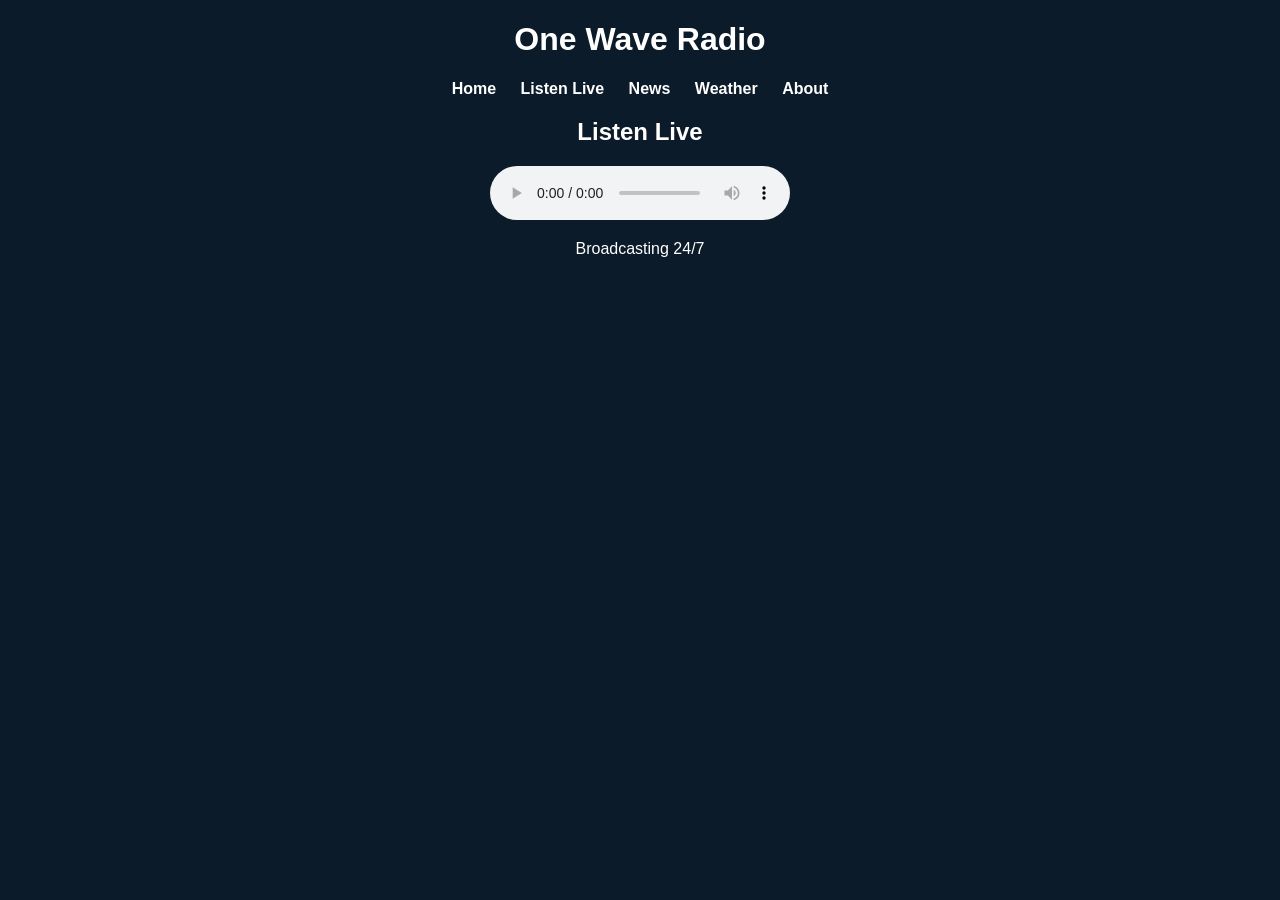
==== listen.html @ 0c8bca02 "Build One Wave Radio Website" ====
<!DOCTYPE html>
<html>
<head>
<title>Listen Live | One Wave Radio</title>
<link rel="stylesheet" href="style.css">
</head>

<body>

<header>
<h1>One Wave Radio</h1>
</header>

<nav>
<a href="index.html">Home</a>
<a href="listen.html">Listen Live</a>
<a href="news.html">News</a>
<a href="weather.html">Weather</a>
<a href="about.html">About</a>
</nav>

<section>

<h2>Listen Live</h2>

<audio controls autoplay>
<source src="YOUR_STREAM_URL_HERE" type="audio/mpeg">
</audio>

<p>Broadcasting 24/7</p>

</section>

</body>
</html>
---- style.css ----
body{
font-family: Arial;
background:#0c1b2a;
color:white;
text-align:center;
}

nav{
margin:20px;
}

nav a{
color:white;
margin:10px;
text-decoration:none;
font-weight:bold;
}

button{
padding:15px;
font-size:18px;
background:#0ea5e9;
border:none;
color:white;
border-radius:8px;
}
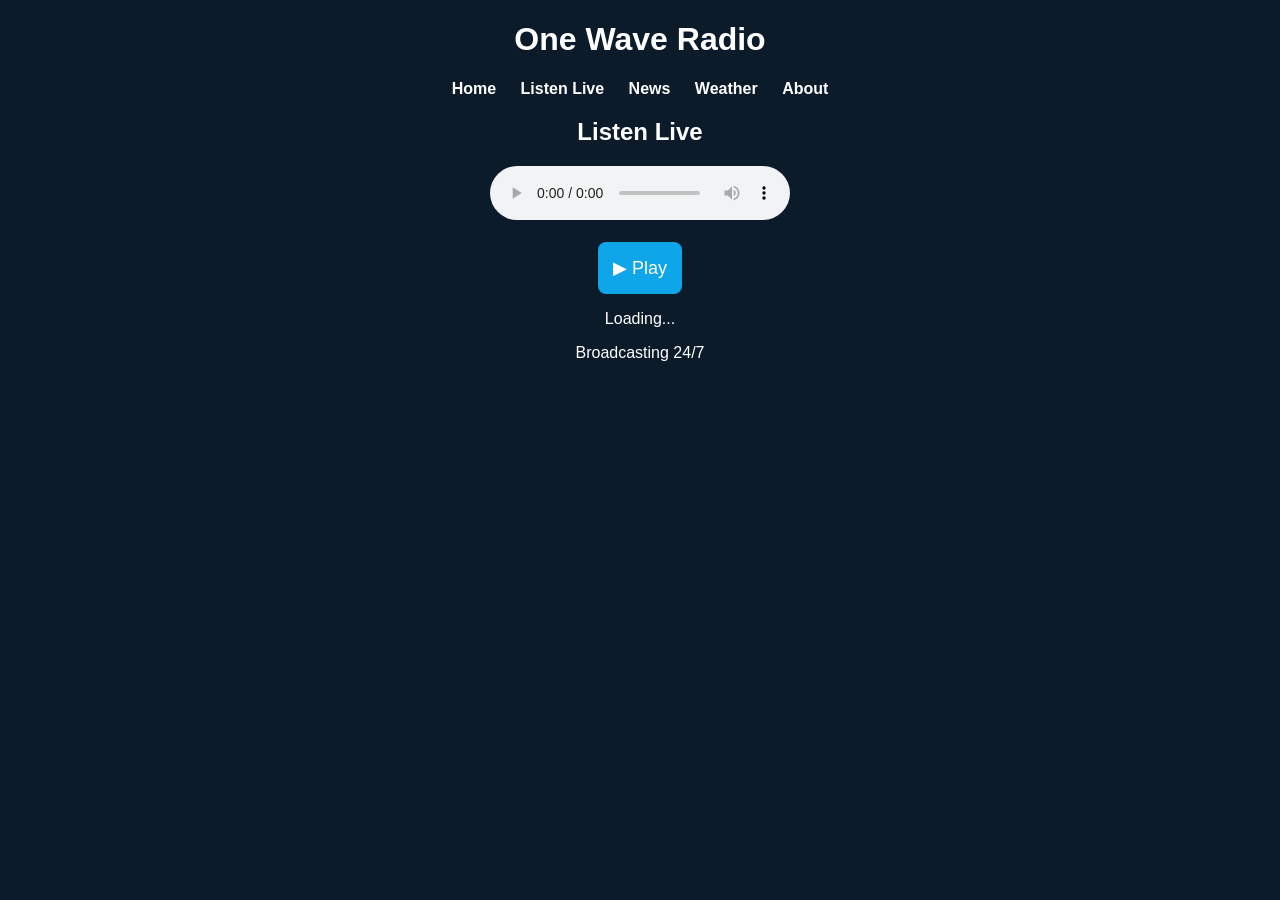
==== commit dc6c428b: "Update listen.html with working R2 audio player and playlist" ====
--- a/listen.html
+++ b/listen.html
@@ -4,13 +4,10 @@
 <title>Listen Live | One Wave Radio</title>
 <link rel="stylesheet" href="style.css">
 </head>
-
 <body>
-
 <header>
 <h1>One Wave Radio</h1>
 </header>
-
 <nav>
 <a href="index.html">Home</a>
 <a href="listen.html">Listen Live</a>
@@ -18,18 +15,73 @@
 <a href="weather.html">Weather</a>
 <a href="about.html">About</a>
 </nav>
-
-<section>
-
+<section id="player-section">
 <h2>Listen Live</h2>
-
-<audio controls autoplay>
-<source src="YOUR_STREAM_URL_HERE" type="audio/mpeg">
-</audio>
-
+<audio id="player" crossorigin="anonymous" controls></audio>
+<br><br>
+<button id="playBtn" onclick="playNext()">&#9654; Play</button>
+<p id="trackTitle">Loading...</p>
 <p>Broadcasting 24/7</p>
-
 </section>
-
+<script>
+var bucketURL = "https://pub-2aa01387a331477abb91b2bed61747b9.r2.dev";
+var playlist = [
+"2000_futuristic_brandy.mp3",
+"90s_classic_brandy.mp3",
+"90s_hit_de_oliveira.mp3",
+"90s_rnb_de_oliveira.mp3",
+"aloha_Friday_de_oliveira.mp3",
+"big_island_beauty_de_oliveira.mp3",
+"blue_hawaii_de_oliveira.mp3",
+"breakbeat_de_oliveira.mp3",
+"classical_de_oliveira.mp3",
+"de_oliveira_90s_slow_jam.mp3",
+"hilo_town_de_oliveira.mp3",
+"island_reggae_de_oliveira.mp3",
+"jazz_de_oliveira.mp3",
+"latin_de_oliveira.mp3",
+"mele_kalikimaka_de_oliveira.mp3",
+"ocean_breeze_de_oliveira.mp3",
+"puna_de_oliveira.mp3",
+"soul_de_oliveira.mp3",
+"ukulele_de_oliveira.mp3",
+"vintage_de_oliveira.mp3",
+"volcano_de_oliveira.mp3"
+];
+var player = document.getElementById("player");
+var trackTitle = document.getElementById("trackTitle");
+var currentIndex = 0;
+function buildTrackObjects(files) {
+return files.map(function(f) {
+return {
+file: f,
+title: f.replace(/_/g, " ").replace(/\.mp3$/i, ""),
+url: bucketURL + "/" + encodeURIComponent(f),
+type: "music"
+};
+});
+}
+var tracks = buildTrackObjects(playlist);
+function shuffle(arr) {
+for (var i = arr.length - 1; i > 0; i--) {
+var j = Math.floor(Math.random() * (i + 1));
+var temp = arr[i]; arr[i] = arr[j]; arr[j] = temp;
+}
+return arr;
+}
+shuffle(tracks);
+function startTrack(index) {
+if (index >= tracks.length) { shuffle(tracks); index = 0; }
+currentIndex = index;
+var t = tracks[index];
+trackTitle.textContent = "Now Playing: " + t.title;
+player.src = t.url;
+player.play().catch(function(e) { console.log("Playback error:", e); });
+}
+player.addEventListener("ended", function() { startTrack(currentIndex + 1); });
+function playNext() {
+startTrack(currentIndex);
+}
+</script>
 </body>
-</html>+</html>
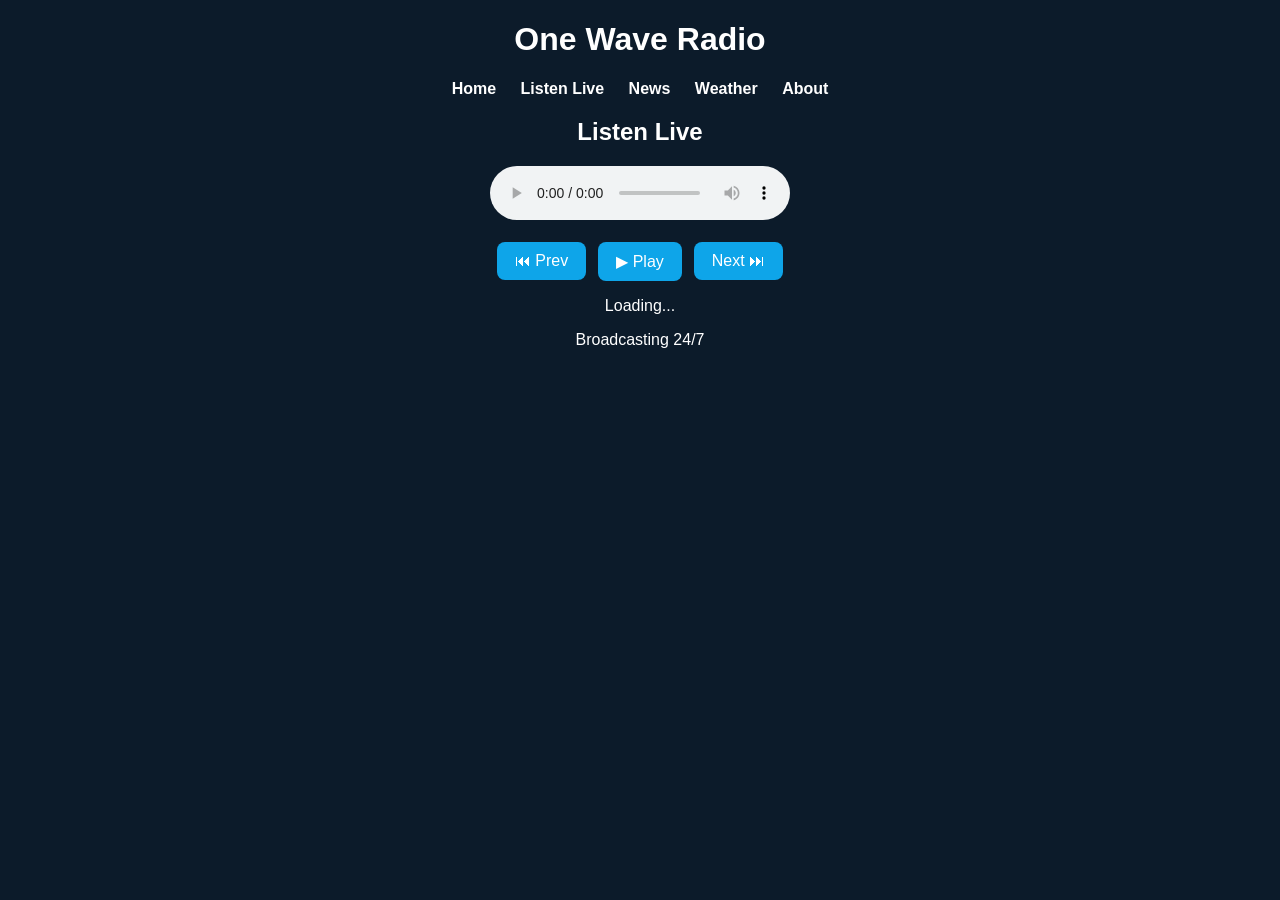
==== commit 81478416: "Add skip forward and skip backward buttons to audio player" ====
--- a/listen.html
+++ b/listen.html
@@ -19,7 +19,11 @@
 <h2>Listen Live</h2>
 <audio id="player" crossorigin="anonymous" controls></audio>
 <br><br>
-<button id="playBtn" onclick="playNext()">&#9654; Play</button>
+<div style="display:flex;align-items:center;justify-content:center;gap:12px;">
+  <button id="prevBtn" onclick="playPrev()" style="background:#0ea5e9;color:#fff;border:none;padding:10px 18px;border-radius:8px;font-size:16px;font-family:Arial,sans-serif;cursor:pointer;">&#9198; Prev</button>
+  <button id="playBtn" onclick="playNext()" style="background:#0ea5e9;color:#fff;border:none;padding:10px 18px;border-radius:8px;font-size:16px;font-family:Arial,sans-serif;cursor:pointer;">&#9654; Play</button>
+  <button id="nextBtn" onclick="skipForward()" style="background:#0ea5e9;color:#fff;border:none;padding:10px 18px;border-radius:8px;font-size:16px;font-family:Arial,sans-serif;cursor:pointer;">Next &#9197;</button>
+</div>
 <p id="trackTitle">Loading...</p>
 <p>Broadcasting 24/7</p>
 </section>
@@ -28,25 +32,45 @@
 var playlist = [
 "2000_futuristic_brandy.mp3",
 "90s_classic_brandy.mp3",
-"90s_hit_de_oliveira.mp3",
-"90s_rnb_de_oliveira.mp3",
-"aloha_Friday_de_oliveira.mp3",
-"big_island_beauty_de_oliveira.mp3",
-"blue_hawaii_de_oliveira.mp3",
-"breakbeat_de_oliveira.mp3",
-"classical_de_oliveira.mp3",
-"de_oliveira_90s_slow_jam.mp3",
-"hilo_town_de_oliveira.mp3",
-"island_reggae_de_oliveira.mp3",
-"jazz_de_oliveira.mp3",
-"latin_de_oliveira.mp3",
-"mele_kalikimaka_de_oliveira.mp3",
-"ocean_breeze_de_oliveira.mp3",
-"puna_de_oliveira.mp3",
-"soul_de_oliveira.mp3",
-"ukulele_de_oliveira.mp3",
-"vintage_de_oliveira.mp3",
-"volcano_de_oliveira.mp3"
+"Country_Living.mp3",
+"Healing_Me.mp3",
+"Island_Bounce.mp3",
+"Island_Soul_Sunset_V2.mp3",
+"Island_soul_heavybass.mp3",
+"Island_soul_onedrop.mp3",
+"Island_sunset_instrumental.mp3",
+"Kaucoffee_islandreggae.mp3",
+"Minimaldrill_trap.mp3",
+"Mother_of_light.mp3",
+"Nvr_say_goodbye_brandy.mp3",
+"Slowjamballad_brandy.mp3",
+"Softly_loving_you.mp3",
+"Softly_loving_you_main.mp3",
+"Softlylovingyou_megan_version.mp3",
+"Spacetrap_futuristic.mp3",
+"UK_Lovers_Reggae.mp3",
+"bell_noir.mp3",
+"darklane_latenight_drake.mp3",
+"dubtouch_reggae.mp3",
+"emotionalspace_piano_drake.mp3",
+"industrial_street.mp3",
+"island_horizon.mp3",
+"islandroots_reflections.mp3",
+"kaucoffee_islandcountry.mp3",
+"latenight_luxury_trap.mp3",
+"luxury_glossy_trap.mp3",
+"midnightdrift_drake.mp3",
+"quiet_reflection.mp3",
+"rnb_midtempo_brandy.mp3",
+"version_four_drake.mp3",
+"version_three_drake.mp3",
+"version_two_drake.mp3",
+"OWR_MainStation_ID.mp3",
+"OneWaveRadio_Station_ID2.mp3",
+"OneWaveRadio_Station_ID3.mp3",
+"OneWaveRadio_Station_ID4.mp3",
+"Awakeningofman_Newsupdate.mp3",
+"ThursdayMarch12_Newsupdate.mp3"
 ];
 var player = document.getElementById("player");
 var trackTitle = document.getElementById("trackTitle");
@@ -72,6 +96,7 @@
 shuffle(tracks);
 function startTrack(index) {
 if (index >= tracks.length) { shuffle(tracks); index = 0; }
+  if (index < 0) { index = tracks.length - 1; }
 currentIndex = index;
 var t = tracks[index];
 trackTitle.textContent = "Now Playing: " + t.title;
@@ -82,6 +107,12 @@
 function playNext() {
 startTrack(currentIndex);
 }
+function skipForward() {
+  startTrack(currentIndex + 1);
+}
+function playPrev() {
+  startTrack(currentIndex - 1);
+}
 </script>
 </body>
 </html>
